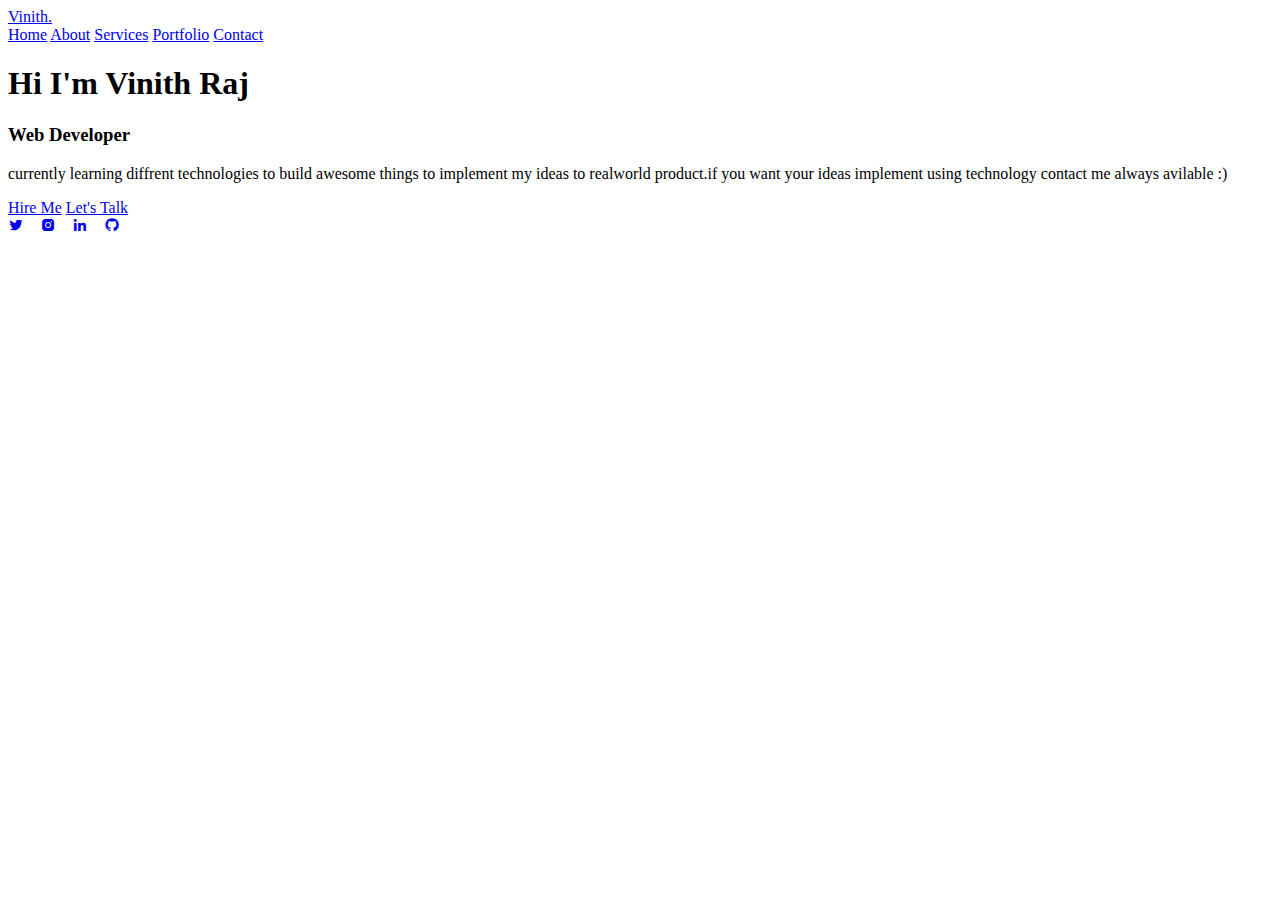
==== index.html @ c82b65d1 "intitial commit" ====
<!DOCTYPE html>
<html>
<head>

<!-- End of Async Drift Code -->
	<meta charset="utf-8">
	<meta name="viewport" content="width=device-width, initial-scale=1">
	<title>vinith</title>
	<link rel="stylesheet" href="style.css">
	<link href='https://unpkg.com/boxicons@2.1.4/css/boxicons.min.css' rel='stylesheet'>
</head>

<body>

	<header class="header">
	<a href="#" class="logo">Vinith.</a>

	<nav class="navbar">
		<a href="#" class="active">Home</a>
		<a href="about.html">About</a>
		<a href="#">Services</a>
		<a href="#">Portfolio</a>
		<a href="#">Contact</a>
	</nav>
	</header>

	<section class="home">
		<div class="home-content">
			<h1>Hi I'm Vinith Raj</h1>
			<h3>Web Developer</h3>
			<p>currently learning diffrent technologies to build awesome things to implement my ideas to realworld product.if you want your ideas implement using technology contact me always avilable :)</p>
		<div class="btn-box">
			<a href="#">Hire Me</a>
			<a href="https://join.skype.com/invite/tQyyFhVJIhBB">Let's Talk</a>
		</div>
		</div>

		<div class="home-sci">
			<a href="https://twitter.com/Vinith01" target="_blanck"><i class='bx bxl-twitter'></i></a>
			&ensp;
			<a href="https://www.instagram.com/vinit_h01/" target="_blanck"><i class='bx bxl-instagram-alt' ></i></a>
			&ensp;
			<a href="https://www.linkedin.com/in/vinith-raj-6a514326a/" target="_blanck"><i class='bx bxl-linkedin' ></i></a>
			&ensp;
			<a href="https://github.com/vinith0r" target="_blanck"><i class='bx bxl-github'></i></a>
		</div>

		<span class="home-imgHover"></span>
	</section>


</body>
</html>
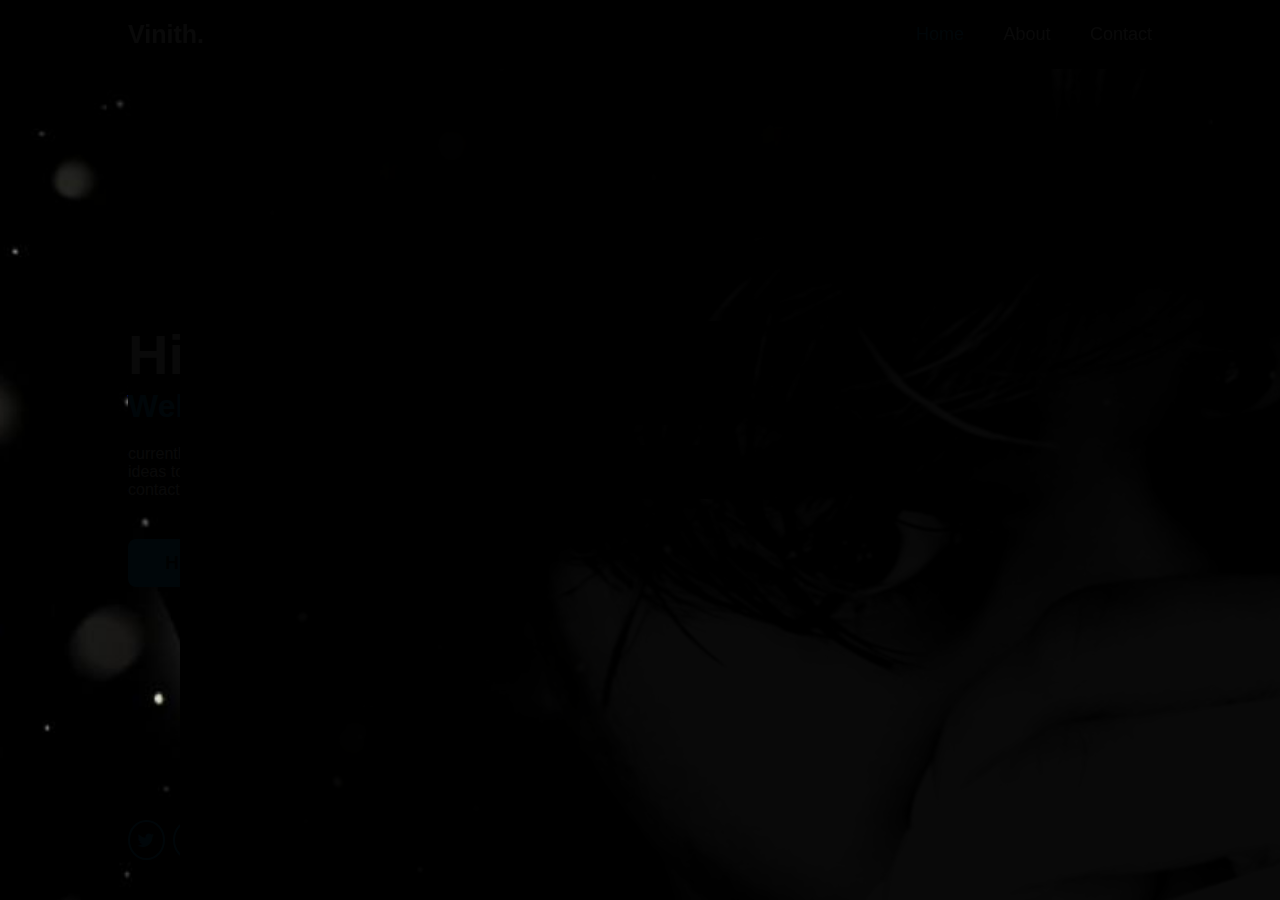
==== commit def21503: "update 3.0" ====
--- a/index.html
+++ b/index.html
@@ -8,6 +8,12 @@
 	<title>vinith</title>
 	<link rel="stylesheet" href="style.css">
 	<link href='https://unpkg.com/boxicons@2.1.4/css/boxicons.min.css' rel='stylesheet'>
+
+<script>
+function myFunction() {
+  confirm("Will upfate soon!");
+}
+</script>
 </head>
 
 <body>
@@ -18,8 +24,6 @@
 	<nav class="navbar">
 		<a href="#" class="active">Home</a>
 		<a href="about.html">About</a>
-		<a href="#">Services</a>
-		<a href="#">Portfolio</a>
 		<a href="#">Contact</a>
 	</nav>
 	</header>
@@ -30,8 +34,8 @@
 			<h3>Web Developer</h3>
 			<p>currently learning diffrent technologies to build awesome things to implement my ideas to realworld product.if you want your ideas implement using technology contact me always avilable :)</p>
 		<div class="btn-box">
-			<a href="#">Hire Me</a>
-			<a href="https://join.skype.com/invite/tQyyFhVJIhBB">Let's Talk</a>
+			<a href="#" onclick="myFunction()">Hire Me</a>
+			<a href="https://join.skype.com/invite/tQyyFhVJIhBB" target="_blanck">Let's Talk</a>
 		</div>
 		</div>
 
--- a/style.css
+++ b/style.css
@@ -0,0 +1,289 @@
+
+
+*{
+	margin: 0;
+	padding: 0;
+	box-sizing: border-box;
+	font-family: 'poppins', sans-serif;
+}
+body{
+	color: #ededed;
+}
+.header{
+	position: fixed;
+	top: 0;
+	right: 0;
+	width: 100%;
+	padding: 20px 10%;
+	background: transparent;
+	display: flex;
+	justify-content: space-between;
+	align-items: center;
+	z-index: 100;
+}
+.logo{
+	font-size: 25px;
+	color: #ededed;
+	text-decoration: none;
+	font-weight: 600;
+}
+.logo::before {
+	content: '';
+	position: absolute;
+	top: 0;
+	right: 0;
+	width: 100%;
+	height: 100%;
+	background: #000000f6;
+	animation: showRight 1s ease forwards;
+	animation-delay: .4s;
+}
+.navbar a{
+	font-size:18px;
+	color: #ededed;
+	text-decoration: none;
+	font-weight: 500;
+	margin-left: 35px;
+	transition: .6s;
+}
+.navbar a:hover,
+.navbar a.active{
+	color: #00abf0;
+}
+.home {
+	height: 100vh;
+	background: url('img/backround4.jpg') no-repeat;
+	background-size: cover;
+	background-position: center ;
+	display: flex;
+	align-items: center;
+	padding: 0 10%;
+}
+.home-content {
+	max-width: 600px;
+}
+
+.home-content h1{
+	position: relative;
+	font-size: 56px;
+	font-weight: 700;
+	line-height: 1.2;
+}
+.home-content h1::before {
+	content: '';
+	position: absolute;
+	top: 0;
+	right: 0;
+	width: 100%;
+	height: 100%;
+	background: #000000f6;
+	animation: showRight 1s ease forwards;
+	animation-delay: .8s;
+}
+
+.home-content h3{
+	position: relative;
+	font-size: 32px;
+	font-weight: 700;
+	color: #00abf0;
+}
+.home-content h3::before {
+	content: '';
+	position: absolute;
+	top: 0;
+	right: 0;
+	width: 100%;
+	height: 100%;
+	background: #000000f6;
+	animation: showRight 1s ease forwards;
+	animation-delay: 1.0s;
+}
+.home-content p {
+	position: relative;
+	font-size: 16px;
+	margin: 20px 0 40px;
+}
+
+.home-content p::before {
+	content: '';
+	position: absolute;
+	top: 0;
+	right: 0;
+	width: 100%;
+	height: 100%;
+	background: #000000f6;
+	animation: showRight 1s ease forwards;
+	animation-delay: 1.1s;
+}
+
+.home-content .btn-box{
+	position: relative;
+	display: flex;
+	justify-content: space-between;
+	width: 345px;
+	height: 40px;
+}
+
+.home-content .btn-box::before {
+	content: '';
+	position: absolute;
+	top: 0;
+	right: 0;
+	width: 100%;
+	height: 120%;
+	background: #000000f6;
+	animation: showRight 1s ease forwards;
+	animation-delay: 2.2s;
+	z-index: 2;
+}
+
+.btn-box a {
+	position: relative;
+	display: inline-flex;
+	justify-content: center;
+	align-items: center;
+	width: 150px;
+	height: 120%;
+	background: #00abf0;
+	border: 2px solid #00abf0;
+	border-radius: 8px;
+	font-size: 19px;
+	color: #081b29;
+	text-decoration: none;
+	font-weight: 600;
+	letter-spacing: 1px;
+	z-index: 1;
+	overflow: hidden;
+	transition: .5s;
+}
+
+.btn-box a:hover {
+	color: #00abf0;
+}
+
+.btn-box a:nth-child(2){
+	background: transparent;
+	color: #00abf0;
+}
+.btn-box a:nth-child(2):hover {
+	color: #081b29;
+}
+.btn-box a:nth-child(2)::before{
+	background: #00abf0;
+}
+.btn-box a::before {
+	content: '';
+	position: absolute;
+	top: 0;
+	left: 0;
+	width: 0;
+	height: 100%;
+	background: #081b29;
+	z-index: -1;
+	transition: .5s;
+}
+.btn-box a:hover::before {
+	width: 100%;
+}
+
+.home-sci {
+	position: absolute;
+	bottom: 40px;
+	width: 170px;
+	display: flex;
+	justify-content: space-between;
+}
+
+.home-sci::before {
+	content: '';
+	position: absolute;
+	top: 0;
+	right: 0;
+	width: 100%;
+	height: 100%;
+	background: #000000f6;
+	animation: showRight 1s ease forwards;
+	animation-delay: 2.5s;
+	z-index: 2;
+}
+
+.home-sci a {
+	position: relative;
+	display: inline-flex;
+	justify-content: center;
+	align-items: center;
+	width: 40px;
+	height: 40px;
+	background: transparent;
+	border: 2px solid #00abf0;
+	border-radius: 50%;
+	font-size: 20px;
+	color: #00abf0;
+	text-decoration: none;
+	z-index: 1;
+	overflow: hidden;
+	transition: .5s;
+}
+
+.home-sci a:hover {
+	color: #081b29;
+}
+
+.home-sci a::before{
+	content: '';
+	position: absolute;
+	justify-content: space-between;
+	top: 0;
+	left: 0;
+	width: 0;
+	height: 100%;
+	background: #00abf0;
+	z-index: -1;
+	transition: .5s;
+}
+
+.home-sci a:hover::before {
+	width: 100%;
+}
+
+.home-imgHover {
+	position: absolute;
+	top: 0;
+	right: 0px;
+	width: 1100px;
+	height: 100%;
+	background: transparent;
+	transition: 3s;
+	animation: manipActiveHover .1s forwards;
+	animation-delay: 4s;
+	pointer-events: none ;
+}
+.home-imgHover:hover {
+	background: black;
+	opacity: .8;
+}
+
+.home-imgHover::after {
+	content: '';
+	position: absolute;
+	top: 0;
+	right: 0;
+	width: 100%;
+	height: 100%;
+	background: #000000f6;
+	animation: showRight 1s ease forwards;
+	animation-delay: 3s;
+	z-index: 2;
+}
+
+@keyframes showRight {
+	100%{
+		width: 0;
+	}
+}
+
+@keyframes manipActiveHover{
+	100%{
+		pointer-events: auto;
+	}
+}